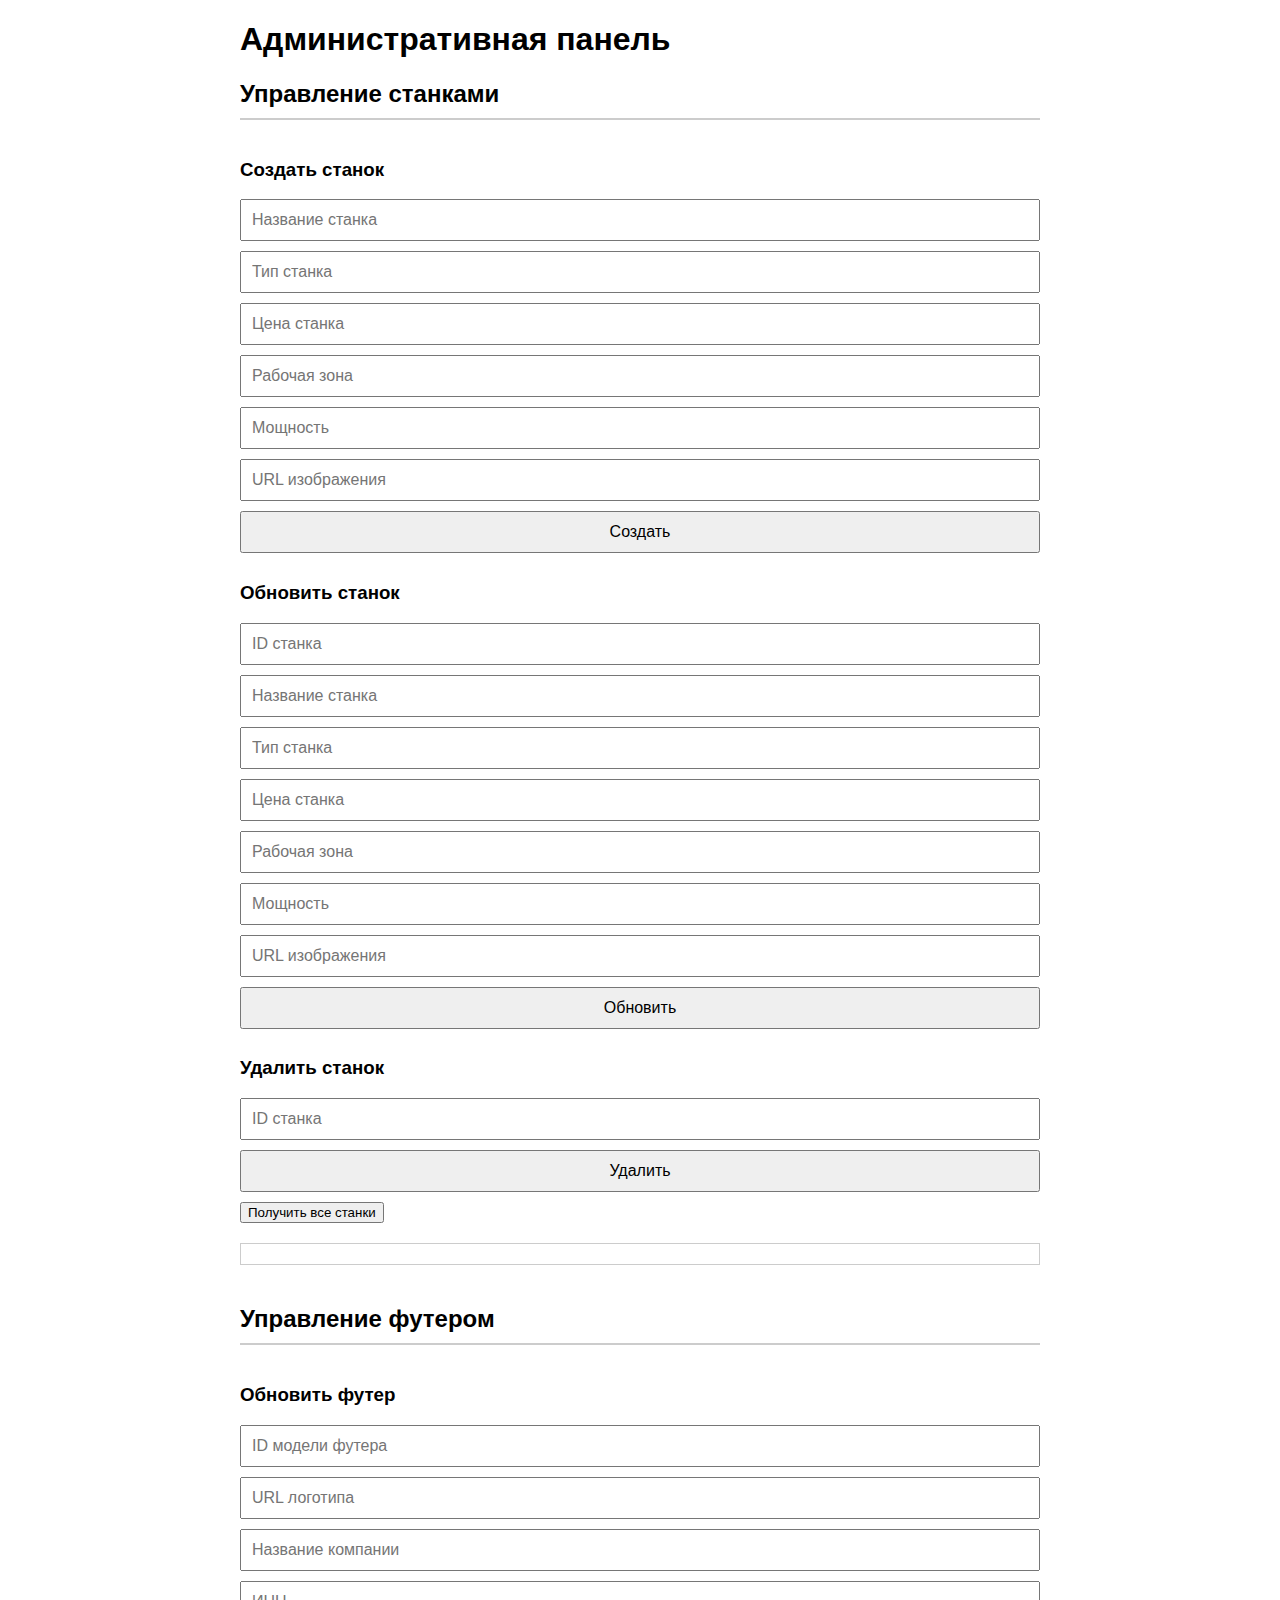
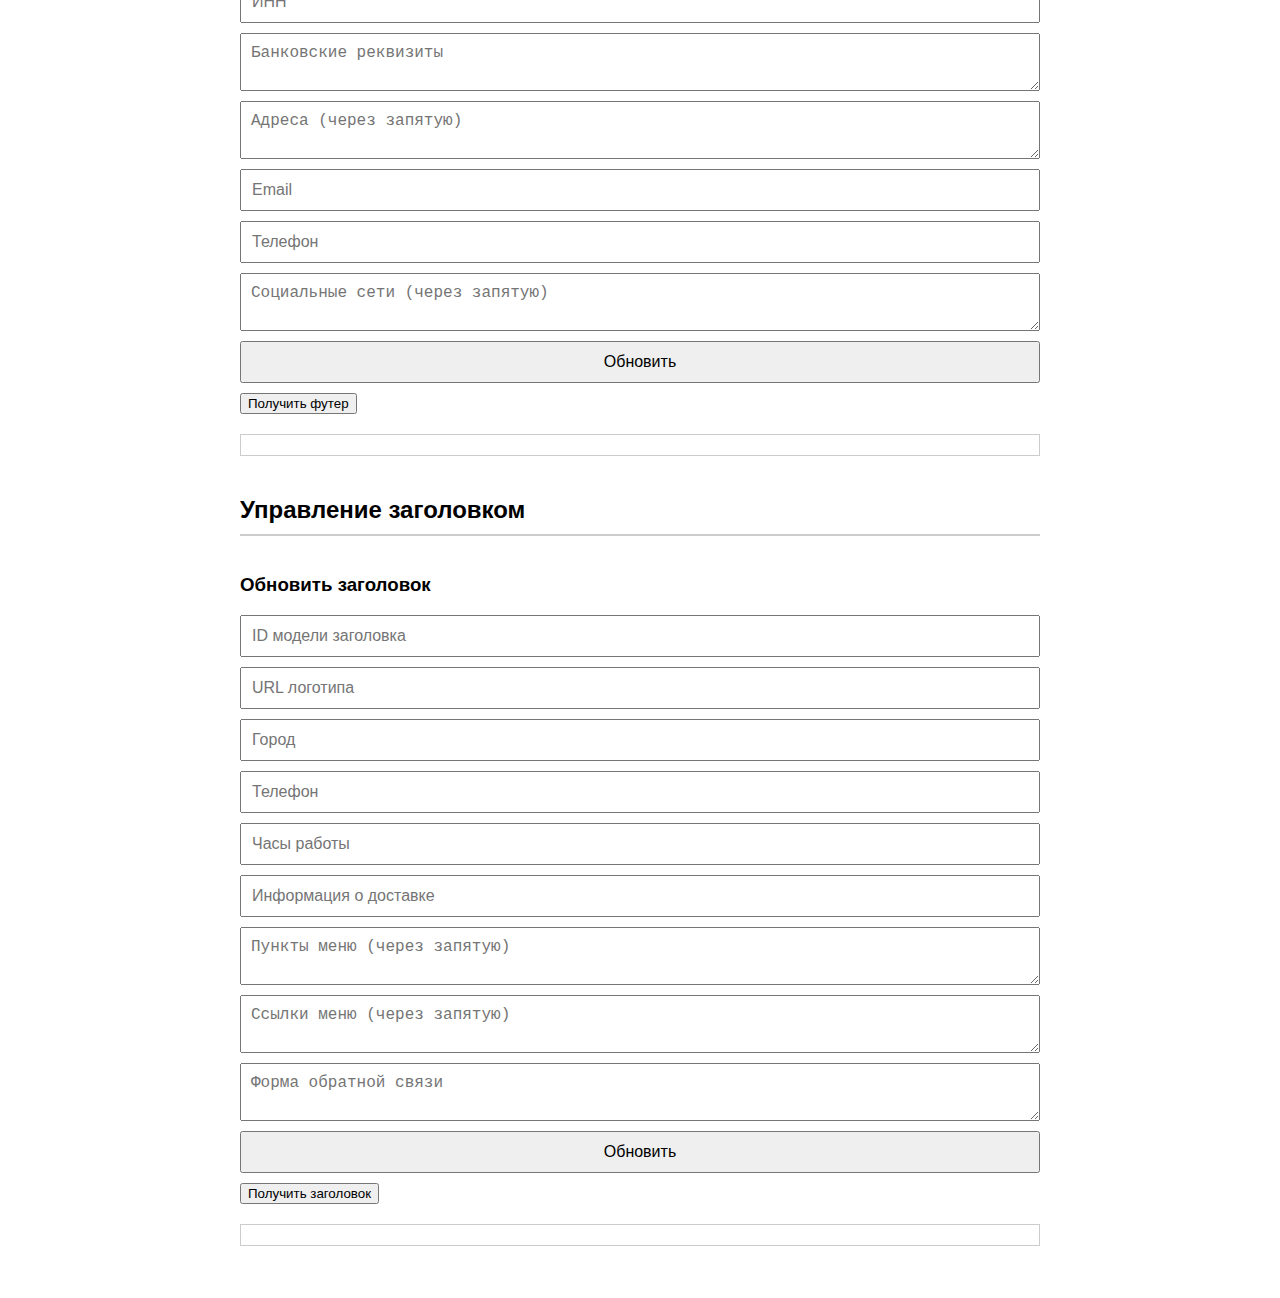
==== src/main/resources/templates/admin.html @ d5715797 "Initial commit" ====
<!DOCTYPE html>
<html lang="en">
<head>
    <meta charset="UTF-8">
    <meta name="viewport" content="width=device-width, initial-scale=1.0">
    <title>Панель администратора</title>
    <style>
        body {
            font-family: Arial, sans-serif;
            margin: 20px;
        }
        .container {
            max-width: 800px;
            margin: auto;
        }
        .section {
            margin-bottom: 40px;
        }
        .section h2 {
            border-bottom: 2px solid #ccc;
            padding-bottom: 10px;
            margin-bottom: 20px;
        }
        .section form {
            display: flex;
            flex-direction: column;
        }
        .section form input,
        .section form select,
        .section form button,
        .section form textarea {
            margin-bottom: 10px;
            padding: 10px;
            font-size: 16px;
        }
        .section .results {
            margin-top: 20px;
            border: 1px solid #ccc;
            padding: 10px;
        }
    </style>
</head>
<body>
<div class="container">
    <h1>Административная панель</h1>

    <div class="section">
        <h2>Управление станками</h2>
        <form id="create-machine-form">
            <h3>Создать станок</h3>
            <input type="text" id="machine-name" placeholder="Название станка" required>
            <input type="text" id="machine-type" placeholder="Тип станка" required>
            <input type="number" id="machine-price" placeholder="Цена станка" required>
            <input type="text" id="machine-working-area" placeholder="Рабочая зона" required>
            <input type="text" id="machine-power" placeholder="Мощность" required>
            <input type="text" id="machine-image-url" placeholder="URL изображения" required>
            <button type="submit">Создать</button>
        </form>
        <form id="update-machine-form">
            <h3>Обновить станок</h3>
            <input type="number" id="update-machine-id" placeholder="ID станка" required>
            <input type="text" id="update-machine-name" placeholder="Название станка" required>
            <input type="text" id="update-machine-type" placeholder="Тип станка" required>
            <input type="number" id="update-machine-price" placeholder="Цена станка" required>
            <input type="text" id="update-machine-working-area" placeholder="Рабочая зона" required>
            <input type="text" id="update-machine-power" placeholder="Мощность" required>
            <input type="text" id="update-machine-image-url" placeholder="URL изображения" required>
            <button type="submit">Обновить</button>
        </form>

        <form id="delete-machine-form">
            <h3>Удалить станок</h3>
            <input type="number" id="delete-machine-id" placeholder="ID станка" required>
            <button type="submit">Удалить</button>
        </form>
        <button onclick="getAllMachines()">Получить все станки</button>
        <div class="results" id="machines-results"></div>
    </div>

    <div class="section">
        <h2>Управление футером</h2>
        <form id="update-footer-model-form">
            <h3>Обновить футер</h3>
            <input type="number" id="update-footer-id" placeholder="ID модели футера" required>
            <input type="text" id="update-footer-logo-url" placeholder="URL логотипа" required>
            <input type="text" id="update-footer-company-name" placeholder="Название компании" required>
            <input type="text" id="update-footer-inn" placeholder="ИНН" required>
            <textarea id="update-footer-bank-details" placeholder="Банковские реквизиты" required></textarea>
            <textarea id="update-footer-addresses" placeholder="Адреса (через запятую)" required></textarea>
            <input type="text" id="update-footer-email" placeholder="Email" required>
            <input type="text" id="update-footer-phone" placeholder="Телефон" required>
            <textarea id="update-footer-social-networks" placeholder="Социальные сети (через запятую)" required></textarea>
            <button type="submit">Обновить</button>
        </form>
        <button onclick="getAllFooterModels()">Получить футер</button>
        <div class="results" id="footer-models-results"></div>
    </div>

    <div class="section">
        <h2>Управление заголовком</h2>
        <form id="update-header-model-form">
            <h3>Обновить заголовок</h3>
            <input type="number" id="update-header-id" placeholder="ID модели заголовка" required>
            <input type="text" id="update-header-logo-url" placeholder="URL логотипа" required>
            <input type="text" id="update-header-city" placeholder="Город" required>
            <input type="text" id="update-header-phone-number" placeholder="Телефон" required>
            <input type="text" id="update-header-working-hours" placeholder="Часы работы" required>
            <input type="text" id="update-header-delivery-info" placeholder="Информация о доставке" required>
            <textarea id="update-header-nav-menu-items" placeholder="Пункты меню (через запятую)" required></textarea>
            <textarea id="update-header-nav-menu-links" placeholder="Ссылки меню (через запятую)" required></textarea>
            <textarea id="update-header-callback-request" placeholder="Форма обратной связи" required></textarea>
            <button type="submit">Обновить</button>
        </form>
        <button onclick="getAllHeaderModels()">Получить заголовок</button>
        <div class="results" id="header-models-results"></div>
    </div>
</div>

<script>
    document.getElementById('create-machine-form').addEventListener('submit', function (event) {
        event.preventDefault();
        const data = {
            name: document.getElementById('machine-name').value,
            type: document.getElementById('machine-type').value,
            price: document.getElementById('machine-price').value,
            workingArea: document.getElementById('machine-working-area').value,
            power: document.getElementById('machine-power').value,
            imageUrl: document.getElementById('machine-image-url').value
        };
        fetch('/api/machines', {
            method: 'POST',
            headers: {
                'Content-Type': 'application/json'
            },
            body: JSON.stringify(data)
        }).then(response => response.json())
            .then(data => alert('Станок создан: ' + JSON.stringify(data)))
            .catch(error => console.error('Ошибка:', error));
    });

    document.getElementById('update-machine-form').addEventListener('submit', function(e) {
        e.preventDefault();
        const machineId = document.getElementById('update-machine-id').value;
        const updatedMachine = {
            name: document.getElementById('update-machine-name').value,
            type: document.getElementById('update-machine-type').value,
            price: document.getElementById('update-machine-price').value,
            workingArea: document.getElementById('update-machine-working-area').value,
            power: document.getElementById('update-machine-power').value,
            imageUrl: document.getElementById('update-machine-image-url').value
        };
        fetch(`/api/machines/${machineId}`, {
            method: 'PUT',
            headers: {
                'Content-Type': 'application/json'
            },
            body: JSON.stringify(updatedMachine)
        })
            .then(response => {
                if (response.ok) {
                    alert('Станок успешно обновлен!');
                    getAllMachines();
                } else {
                    alert('Ошибка при обновлении станка.');
                }
            })
            .catch(error => console.error('Ошибка:', error));
    });

    document.getElementById('delete-machine-form').addEventListener('submit', function(e) {
        e.preventDefault();
        const machineId = document.getElementById('delete-machine-id').value;
        fetch(`/api/machines/${machineId}`, {
            method: 'DELETE'
        })
            .then(response => {
                if (response.ok) {
                    alert('Станок успешно удален!');
                    getAllMachines();
                } else {
                    alert('Ошибка при удалении станка.');
                }
            })
            .catch(error => console.error('Ошибка:', error));
    });

    function getAllMachines() {
        fetch('/api/machines')
            .then(response => response.json())
            .then(data => {
                document.getElementById('machines-results').innerText = JSON.stringify(data, null, 2);
            })
            .catch(error => console.error('Ошибка:', error));
    }


    function getAllFooterModels() {
        fetch('/api/footer-models')
            .then(response => response.json())
            .then(data => {
                document.getElementById('footer-models-results').innerText = JSON.stringify(data, null, 2);
            })
            .catch(error => console.error('Ошибка:', error));
    }

    function getAllHeaderModels() {
        fetch('/api/header-models')
            .then(response => response.json())
            .then(data => {
                document.getElementById('header-models-results').innerText = JSON.stringify(data, null, 2);
            })
            .catch(error => console.error('Ошибка:', error));
    }
</script>
</body>
</html>
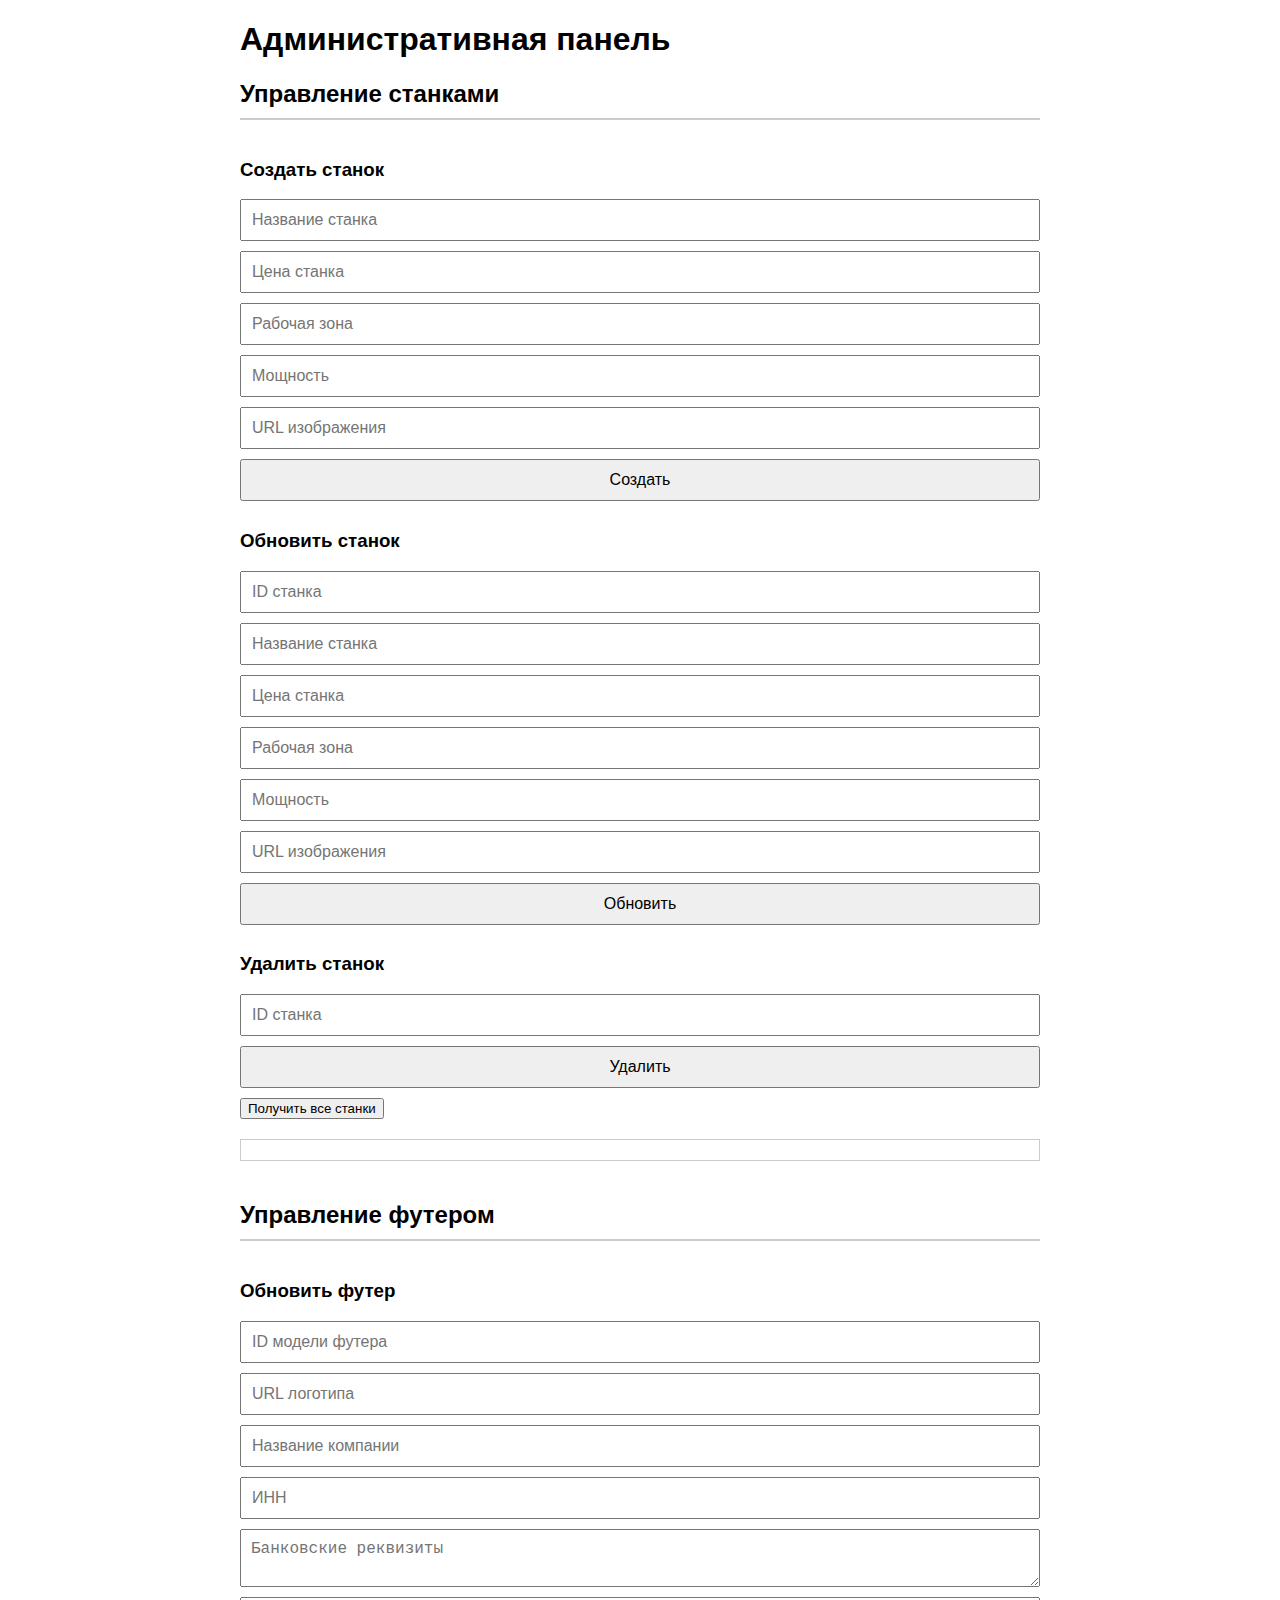
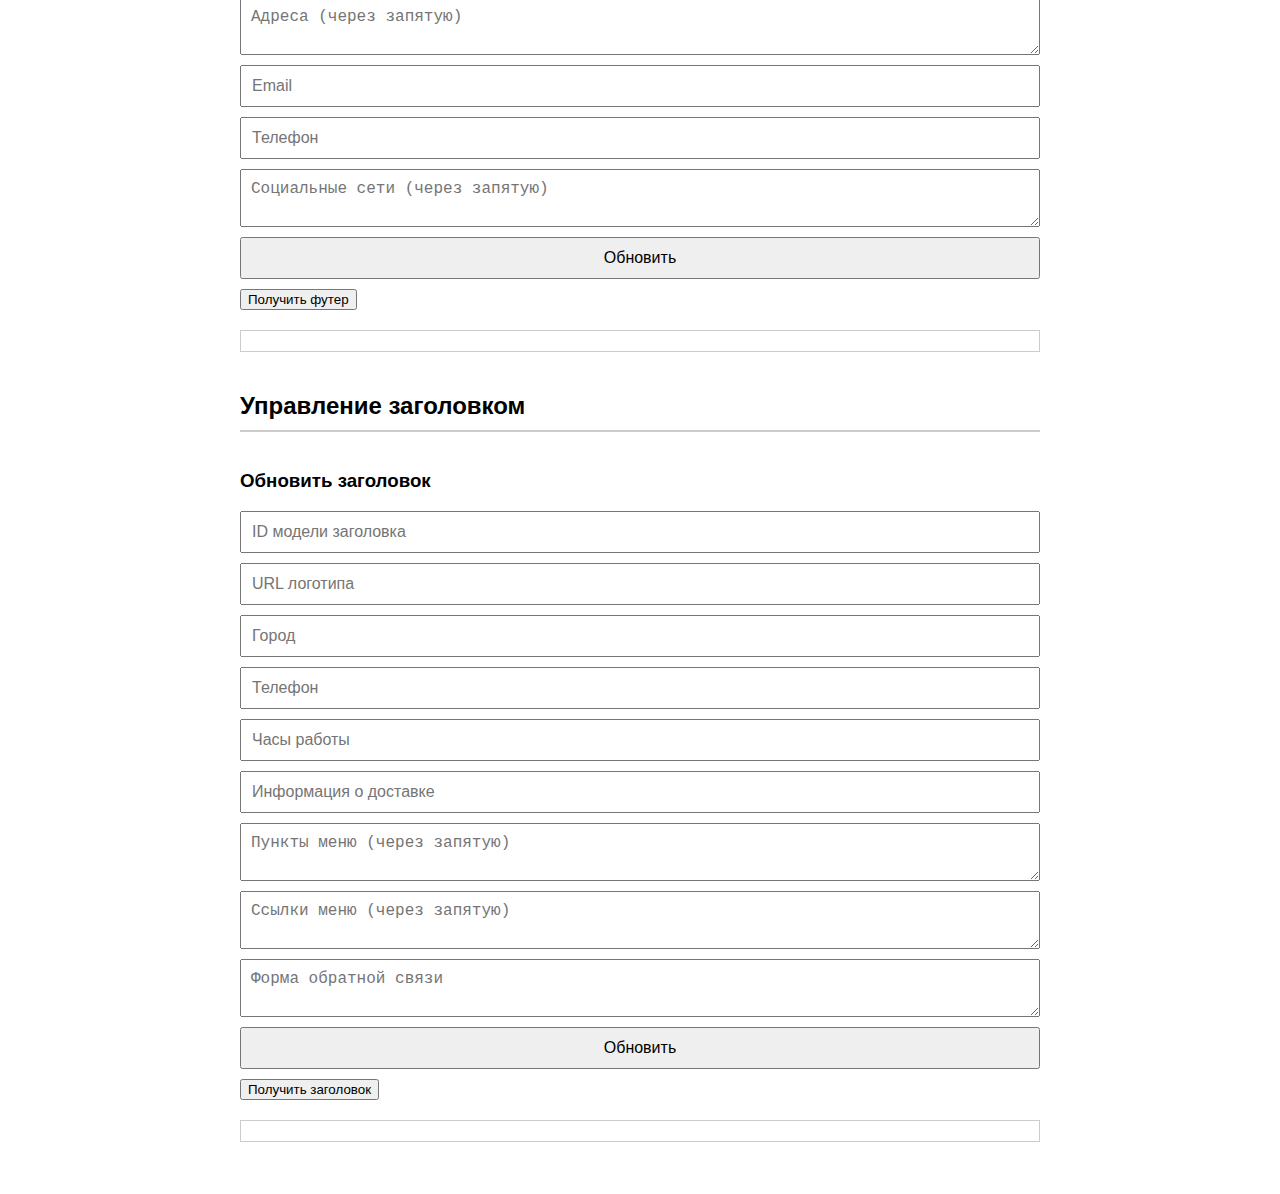
==== commit a1a661ba: "Initial commit" ====
--- a/src/main/resources/templates/admin.html
+++ b/src/main/resources/templates/admin.html
@@ -49,7 +49,6 @@
         <form id="create-machine-form">
             <h3>Создать станок</h3>
             <input type="text" id="machine-name" placeholder="Название станка" required>
-            <input type="text" id="machine-type" placeholder="Тип станка" required>
             <input type="number" id="machine-price" placeholder="Цена станка" required>
             <input type="text" id="machine-working-area" placeholder="Рабочая зона" required>
             <input type="text" id="machine-power" placeholder="Мощность" required>
@@ -60,7 +59,6 @@
             <h3>Обновить станок</h3>
             <input type="number" id="update-machine-id" placeholder="ID станка" required>
             <input type="text" id="update-machine-name" placeholder="Название станка" required>
-            <input type="text" id="update-machine-type" placeholder="Тип станка" required>
             <input type="number" id="update-machine-price" placeholder="Цена станка" required>
             <input type="text" id="update-machine-working-area" placeholder="Рабочая зона" required>
             <input type="text" id="update-machine-power" placeholder="Мощность" required>
